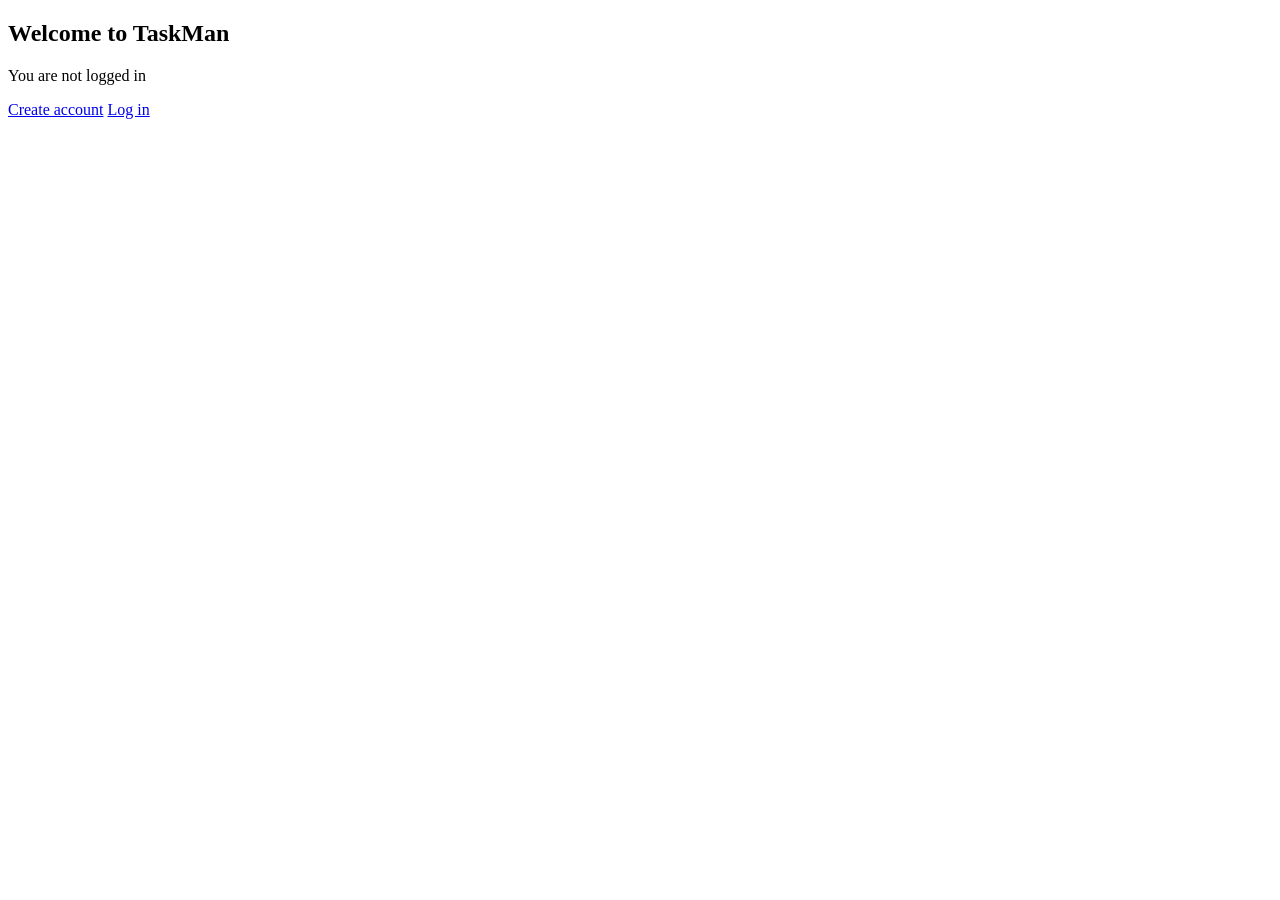
==== templates/index.html @ 120cd2d3 "Create very barebones index, create account, and login pages." ====
<!DOCTYPE html>
<html>
<head>
    <title>TaskMan</title>
</head>
<body>
    <h2>Welcome to TaskMan</h2>
    <p>You are not logged in</p>
    <a href="create_account">Create account</a>
    <a href="login">Log in</a>
</body>
</html>
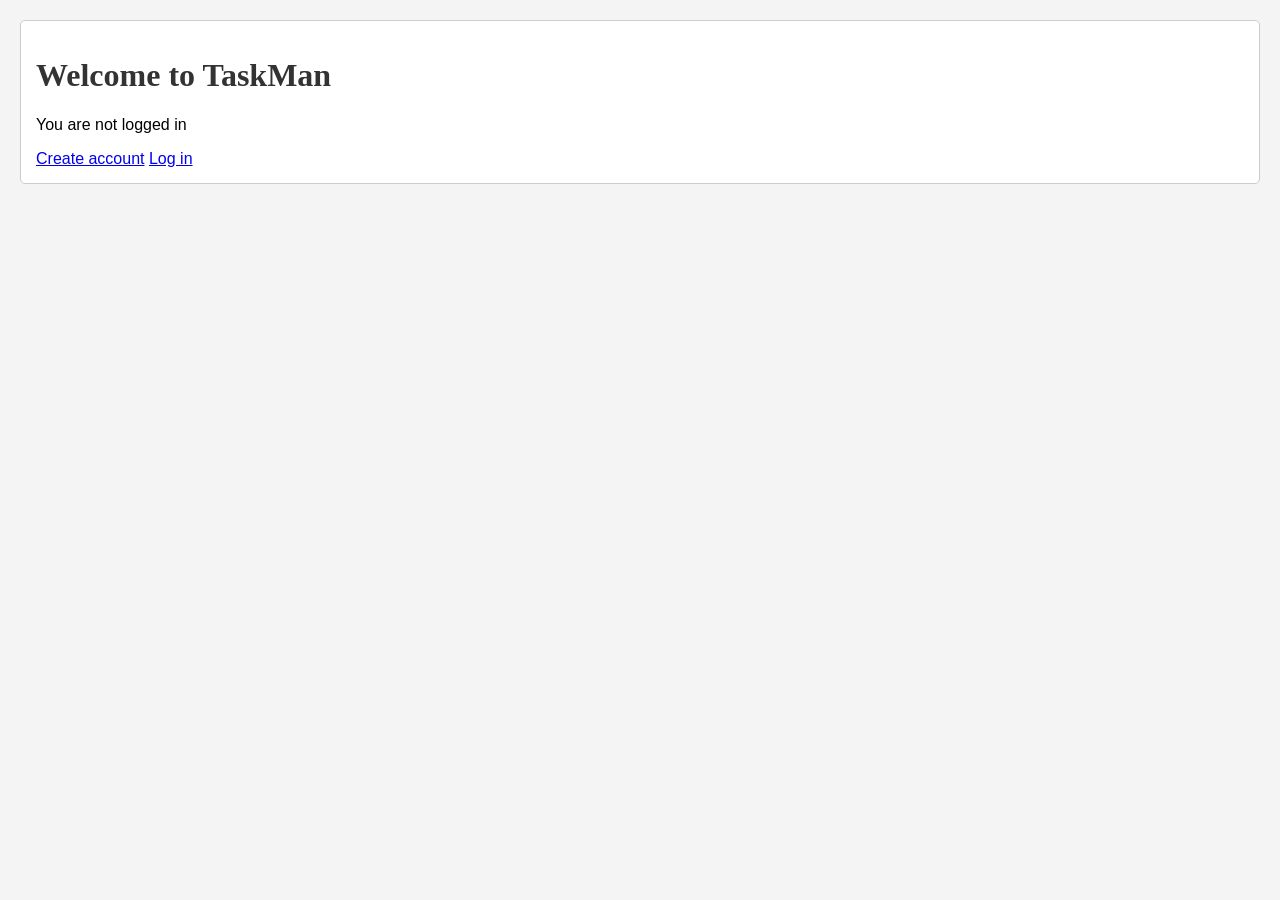
==== commit b9823a54: "Simplification and unification of CSS, as well as naming schemes" ====
--- a/templates/index.html
+++ b/templates/index.html
@@ -2,11 +2,14 @@
 <html>
 <head>
     <title>TaskMan</title>
+    <link rel="stylesheet" href="/static/styles/styles.css">
 </head>
 <body>
-    <h2>Welcome to TaskMan</h2>
-    <p>You are not logged in</p>
-    <a href="create_account">Create account</a>
-    <a href="login">Log in</a>
+    <div class="section">
+        <h1>Welcome to TaskMan</h1>
+        <p>You are not logged in</p>
+        <a href="create_account">Create account</a>
+        <a href="login">Log in</a>
+    </div>
 </body>
 </html>
--- a/static/styles/styles.css
+++ b/static/styles/styles.css
@@ -0,0 +1,55 @@
+h1,
+h2,
+h3,
+h4,
+h5,
+h6 {
+    font-family: "Playfair Display", Georgia, "Times New Roman", serif
+        /*rtl:Amiri, Georgia, "Times New Roman", serif*/
+    ;
+
+    color: #333;
+}
+
+.loginDiv {
+    background-color: rgb(35, 166, 111);
+    padding: 15px;
+    margin-bottom: 20px;
+    border: 1px solid #ccc;
+    border-radius: 5px;
+}
+
+form {
+    display: flex;
+    flex-direction: column;
+    flex-wrap: wrap;
+    align-items: left;
+    gap: 10px;
+}
+
+body {
+    font-family: Arial, sans-serif;
+    margin: 20px;
+    background-color: #f4f4f4;
+}
+
+.section {
+    background-color: white;
+    padding: 15px;
+    margin-bottom: 20px;
+    border: 1px solid #ccc;
+    border-radius: 5px;
+}
+
+.job-box {
+    padding: 10px;
+    margin-top: 10px;
+    background-color: #eeeeee;
+    border: 1px solid #ccc;
+}
+
+button {
+    padding: 10px 15px;
+    font-size: 14px;
+    cursor: pointer;
+}
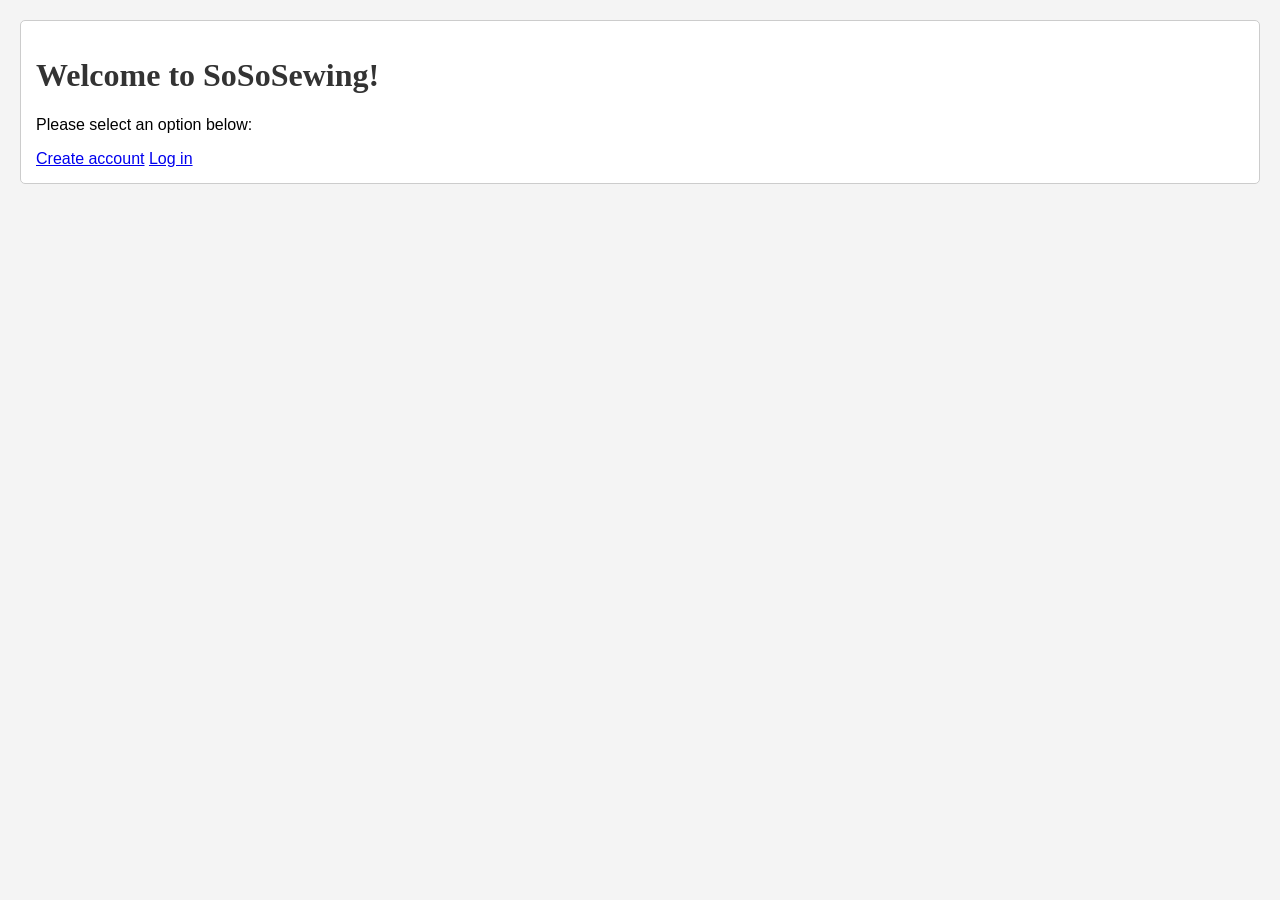
==== commit 02f0e5be: "Final updates" ====
--- a/templates/index.html
+++ b/templates/index.html
@@ -1,13 +1,13 @@
 <!DOCTYPE html>
 <html>
 <head>
-    <title>TaskMan</title>
+    <title>So So Sewing!</title>
     <link rel="stylesheet" href="/static/styles/styles.css">
 </head>
 <body>
     <div class="section">
-        <h1>Welcome to TaskMan</h1>
-        <p>You are not logged in</p>
+        <h1>Welcome to SoSoSewing!</h1>
+        <p>Please select an option below:</p>
         <a href="create_account">Create account</a>
         <a href="login">Log in</a>
     </div>
